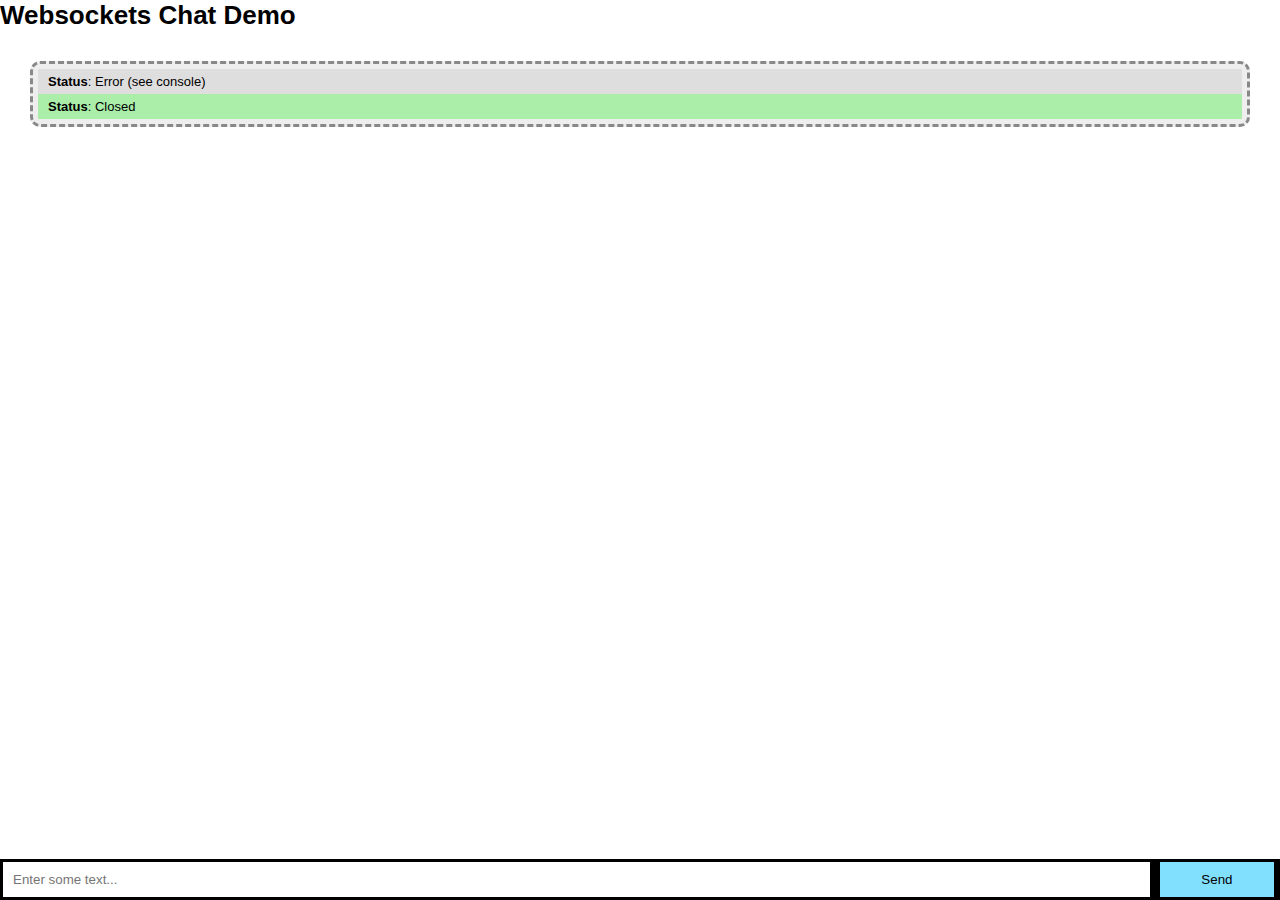
==== login/main.html @ f526e1d5 "chat 시스템 개발" ====
<!doctype html>
<html>

<head>
  <title>Google App Engine Flexible Environment - Golang Websockets Chat</title>
  <meta name="viewport" content="width=device-width, initial-scale=1.0">
  <meta charset="utf-8">
  <style>
    * {
      margin: 0;
      padding: 0;
      box-sizing: border-box;
    }

    body {
      font: 13px Helvetica, Arial;
    }

    form {
      background: #000;
      padding: 3px;
      position: fixed;
      bottom: 0;
      width: 100%;
    }

    form input {
      border: 0;
      padding: 10px;
      width: 90%;
      margin-right: .5%;
    }

    form button {
      width: 9%;
      background: rgb(130, 224, 255);
      border: none;
      padding: 10px;
    }

    #messages {
      list-style-type: none;
      margin: 0;
      padding: 0;
    }

    #messages li {
      padding: 5px 10px;
    }

    #messages li:nth-child(odd) {
      background: #dedede;
    }

    #messages li:last-child {
      background: #aea;
    }

    section {
      background-color: #eee;
      border: 3px dashed #888;
      border-radius: 10px;
      margin: 30px;
      margin-bottom: 80px;
      padding: 5px;
    }
  </style>
</head>

<body>

  <h1>Websockets Chat Demo</h1>

  <form id="chat-form">
    <input type="text" id="chat-text" autocomplete="off" placeholder="Enter some text...">
    <button type="submit">Send</button>
  </form>

  <section>

    <ul id="messages"></ul>
  </section>

  <script src="https://ajax.googleapis.com/ajax/libs/jquery/2.1.4/jquery.min.js"></script>
  <script>
    $(function () {
      var scheme = window.location.protocol == "https:" ? 'wss://' : 'ws://';
      var webSocketUri = scheme
        + window.location.hostname
        + (location.port ? ':' + location.port : '')
        + '/ws';

      function log(text, label) {
        label = label || 'Status';
        $('#messages').append(`<li> <strong>${label}</strong>: ${text}`);
      }

      var websocket = new WebSocket(webSocketUri);
      websocket.onopen = function () {
        log('Connected');
      };
      websocket.onclose = function () {
        log('Closed');
      };
      websocket.onmessage = function (e) {
        log(e.data, 'Message received')
      };
      websocket.onerror = function (e) {
        log('Error (see console)');
        console.log(e);
      };
      $('#chat-form').submit(function (e) {
        e.preventDefault();
        var data = $('#chat-text').val();
        if (data) {
          websocket.send(data);
          window.scrollTo(0, document.body.scrollHeight)
          $('#chat-text').val('');
        }
      });
    });
  </script>
</body>

</html>
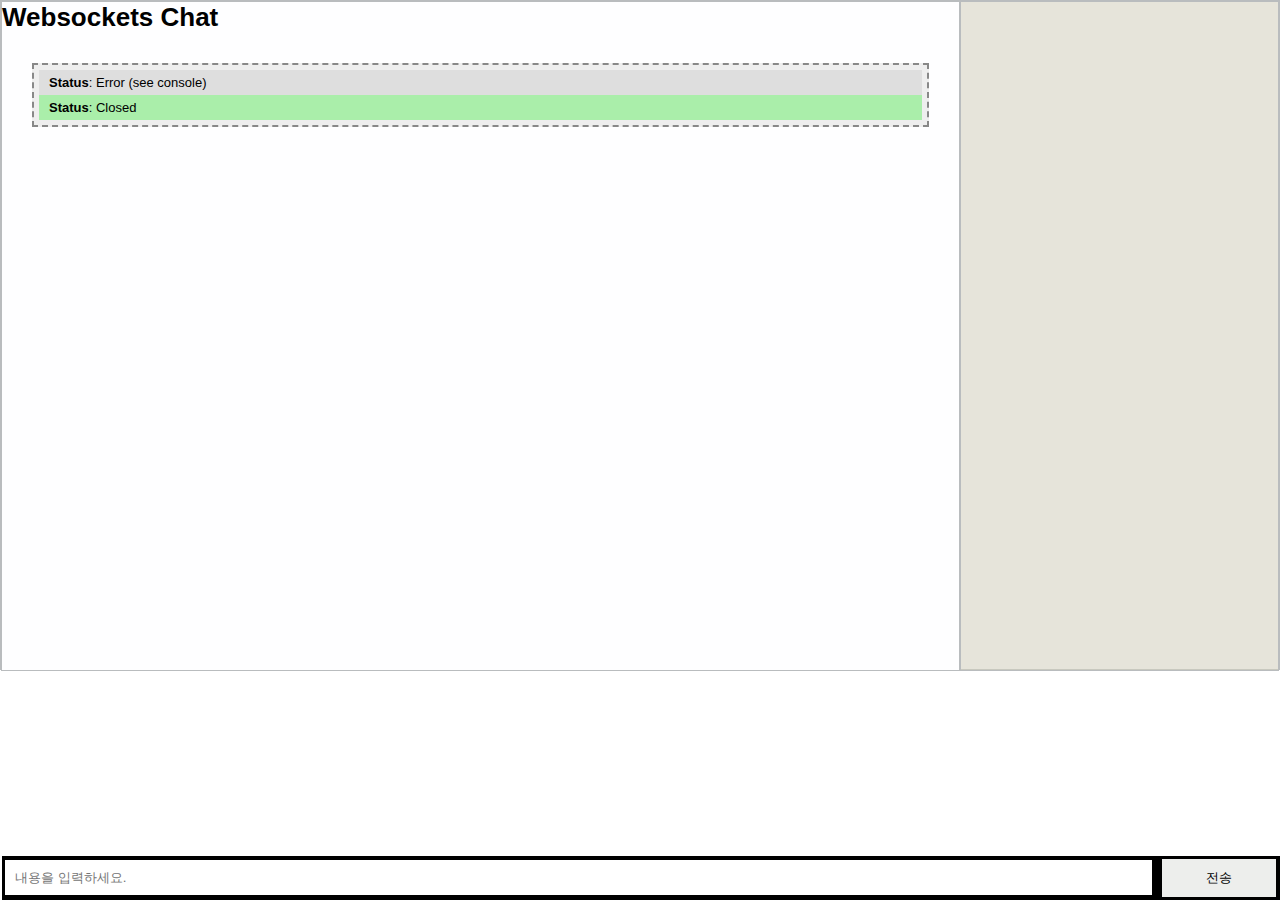
==== commit b67b5d2a: "Client UI 개발" ====
--- a/login/main.html
+++ b/login/main.html
@@ -2,7 +2,7 @@
 <html>
 
 <head>
-  <title>Google App Engine Flexible Environment - Golang Websockets Chat</title>
+  <title>Golang Websockets Chat</title>
   <meta name="viewport" content="width=device-width, initial-scale=1.0">
   <meta charset="utf-8">
   <style>
@@ -33,7 +33,7 @@
 
     form button {
       width: 9%;
-      background: rgb(130, 224, 255);
+      background: rgb(237, 238, 236);
       border: none;
       padding: 10px;
     }
@@ -58,22 +58,41 @@
 
     section {
       background-color: #eee;
-      border: 3px dashed #888;
-      border-radius: 10px;
+      border: 2px dashed #888;
+      border-radius: 0px;
       margin: 30px;
       margin-bottom: 80px;
       padding: 5px;
     }
+
+    div {
+        width: 100%;
+        height: 670px;
+        border: 1px solid #b9bcbe;
+      }
+      div.left {
+        width: 75%;
+        float: left;
+        box-sizing: border-box;
+        background: #fefeff;
+      }
+      div.right {
+        width: 25%;
+        float: right;
+        box-sizing: border-box;
+        background: #d4d1bf93;
+      }
   </style>
 </head>
 
 <body>
-
-  <h1>Websockets Chat Demo</h1>
+<div>
+  <div class="left">
+  <h1>Websockets Chat</h1>
 
   <form id="chat-form">
-    <input type="text" id="chat-text" autocomplete="off" placeholder="Enter some text...">
-    <button type="submit">Send</button>
+    <input type="text" id="chat-text" autocomplete="off" placeholder="내용을 입력하세요.">
+    <button type="submit">전송</button>
   </form>
 
   <section>
@@ -103,7 +122,9 @@
         log('Closed');
       };
       websocket.onmessage = function (e) {
-        log(e.data, 'Message received')
+        //log(e.data, 'Message received')
+        recData = JSON.parse(e.data);
+        log(recData, 'Message received');
       };
       websocket.onerror = function (e) {
         log('Error (see console)');
@@ -113,13 +134,24 @@
         e.preventDefault();
         var data = $('#chat-text').val();
         if (data) {
-          websocket.send(data);
+          var obj = new Object();
+          var usermsg = new Object();
+          obj.msgtype = "MESSAGE";
+          usermsg.msg = data;
+          obj.msg = usermsg;
+          //websocket.send(data);
+          websocket.send(JSON.stringify(obj))
           window.scrollTo(0, document.body.scrollHeight)
           $('#chat-text').val('');
         }
       });
     });
   </script>
+  </div>
+  <div class="right">
+
+  </div>
+  </div>
 </body>
 
 </html>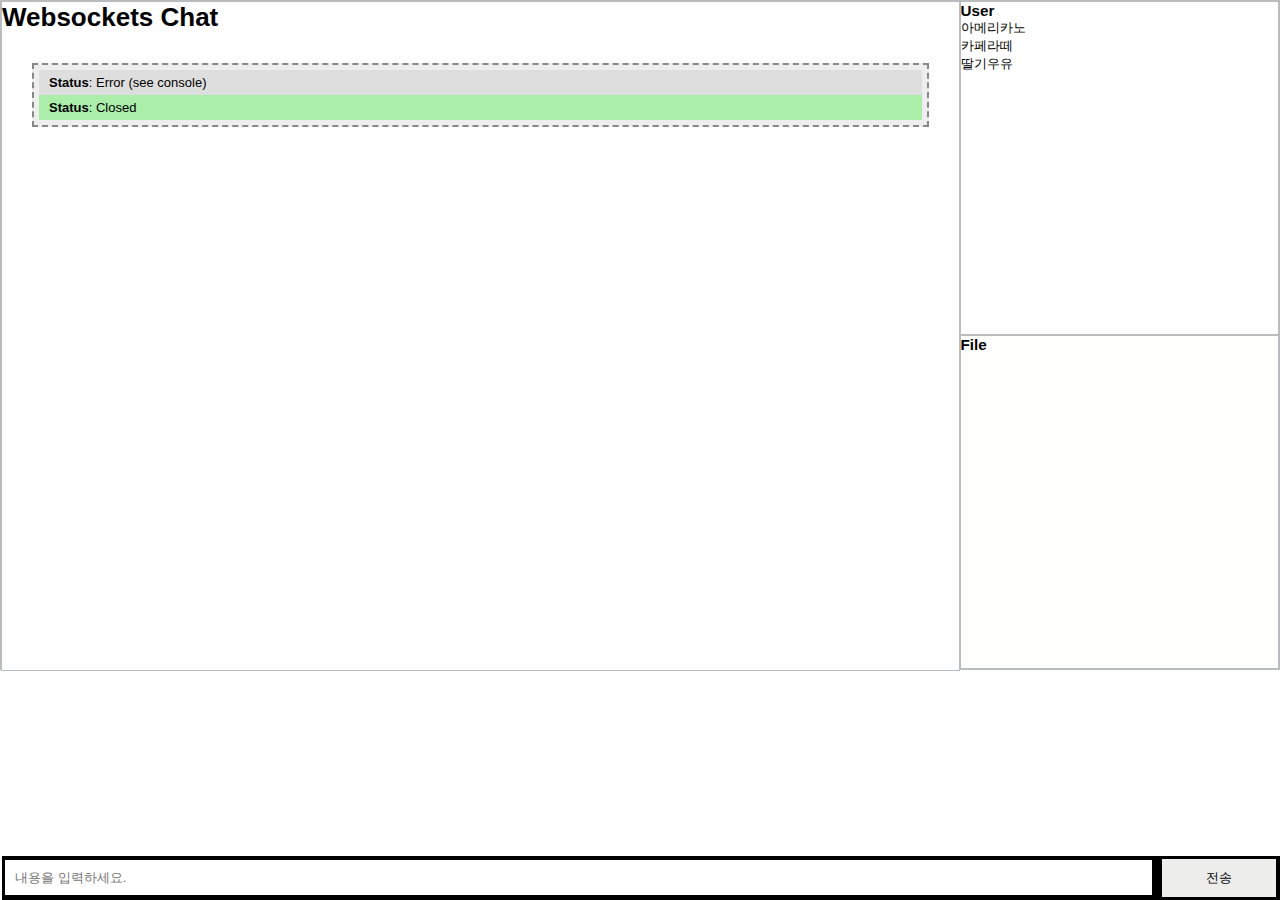
==== commit e1390045: "Client UI 개발" ====
--- a/login/main.html
+++ b/login/main.html
@@ -78,9 +78,22 @@
       }
       div.right {
         width: 25%;
+        height: 50%;
         float: right;
         box-sizing: border-box;
-        background: #d4d1bf93;
+        background: #ffffff93;
+      }
+      div.rightdown {
+        width: 25%;
+        height: 50%;
+        float: right;
+        box-sizing: border-box;
+        background: #fdfffb93;
+      }
+
+      .inside {
+        list-style-position: inside;
+        list-style-type: none;
       }
   </style>
 </head>
@@ -149,7 +162,15 @@
   </script>
   </div>
   <div class="right">
-
+    <h3>User</h3>
+    <ul class="inside">
+      <li>아메리카노</li>
+      <li>카페라떼</li>
+      <li>딸기우유</li>
+    </ul>
+  </div>
+  <div class="rightdown">
+    <h3>File</h3>
   </div>
   </div>
 </body>
